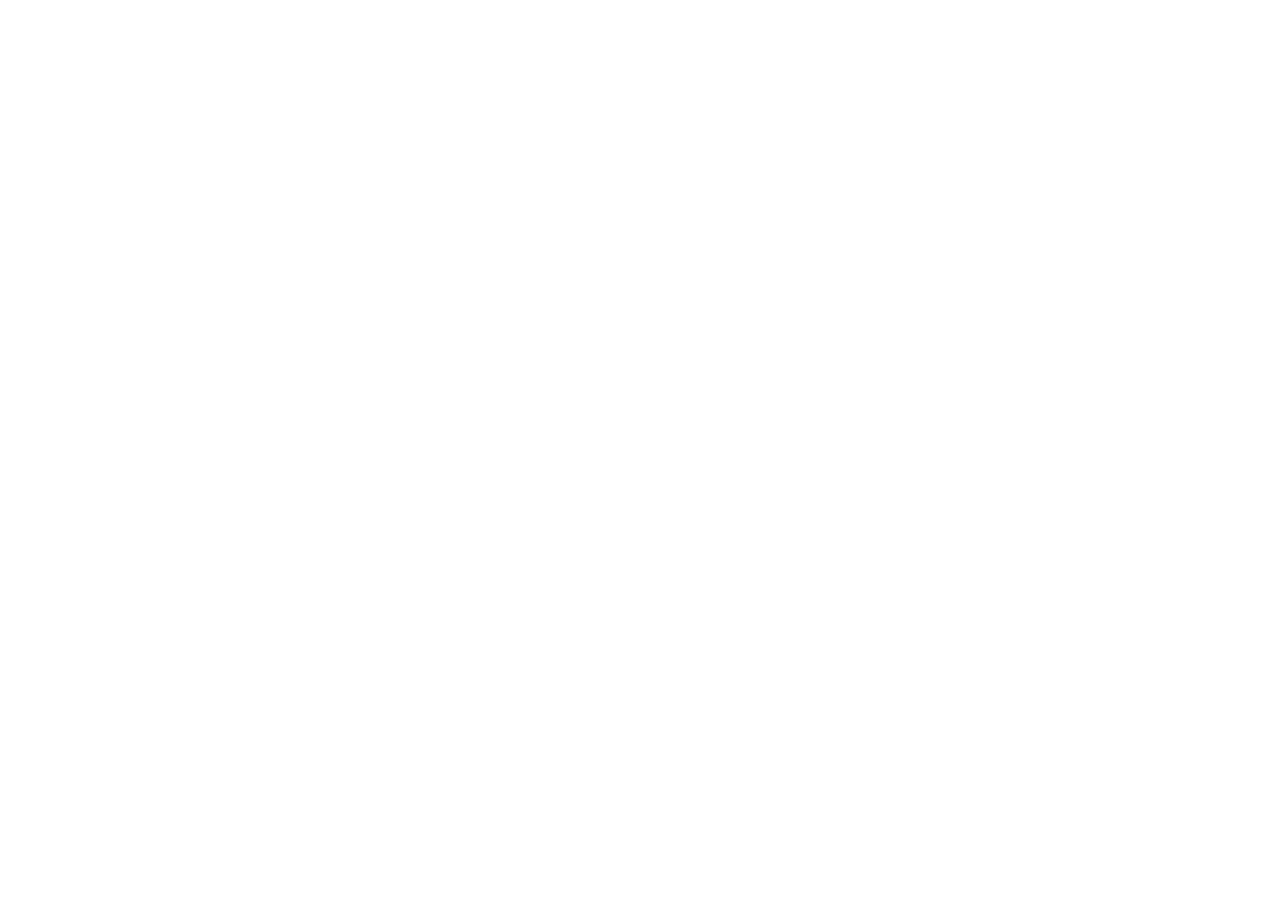
==== index.html @ 8d3de601 "created folder and file structure" ====
<!DOCTYPE html>
<html lang="en">
  <head>
    <meta charset="UTF-8" />
    <meta name="viewport" content="width=device-width, initial-scale=1.0" />
    <title>Costco Wholesale</title>
    <link rel="stylesheet" href="index.css" />
  </head>
  <body></body>
  <script src="index.js"></script>
</html>
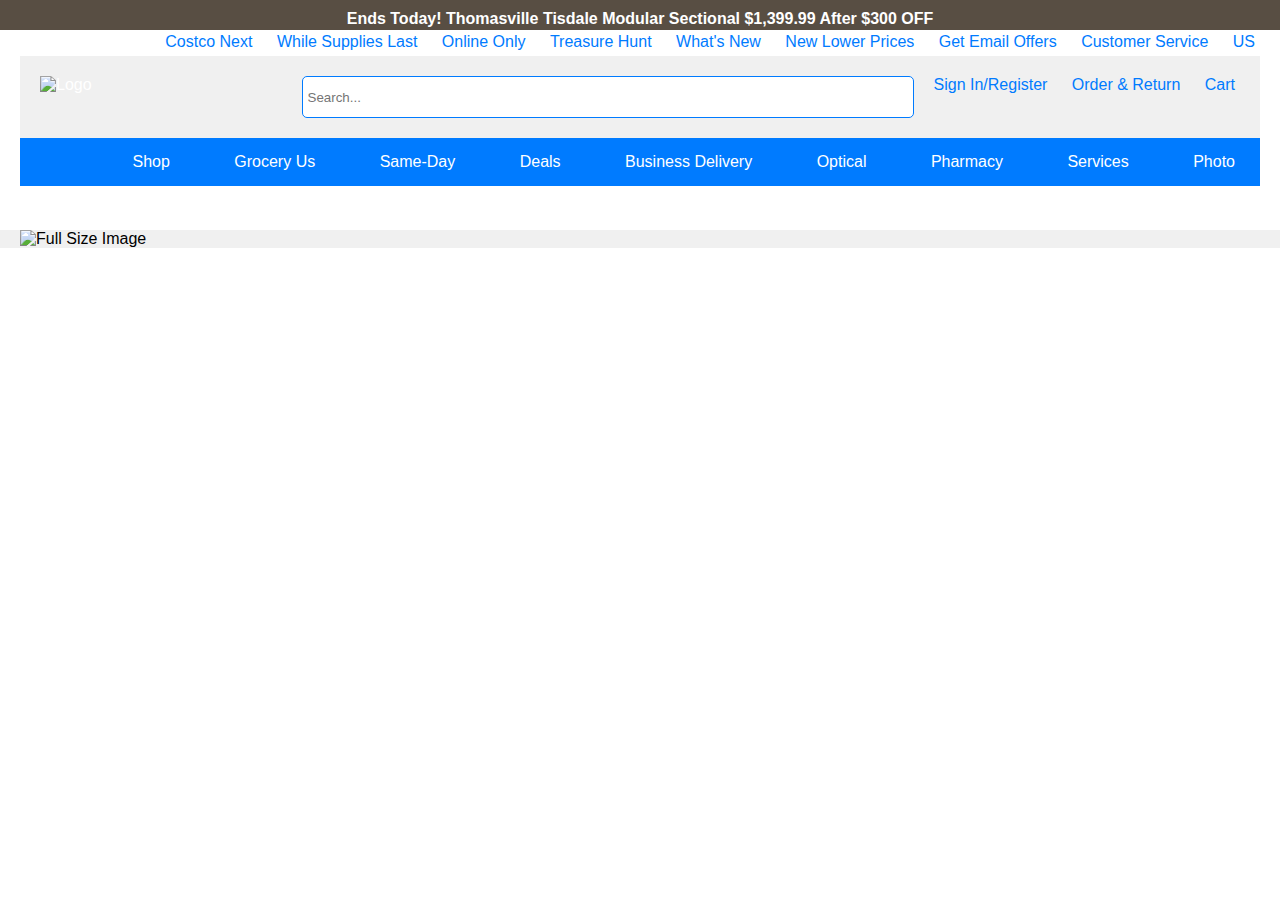
==== commit 389a2aa6: "added nav and menu bar" ====
--- a/index.html
+++ b/index.html
@@ -3,9 +3,93 @@
   <head>
     <meta charset="UTF-8" />
     <meta name="viewport" content="width=device-width, initial-scale=1.0" />
-    <title>Costco Wholesale</title>
+    <title>Welcome to Costco Wholesale</title>
+    <link
+      rel="icon"
+      href="https://www.shutterstock.com/image-vector/vinnytsia-ukraine-november-22-2023-600nw-2391660089.jpg"
+      type="image/icon type"
+    />
     <link rel="stylesheet" href="index.css" />
+    <script
+      src="https://kit.fontawesome.com/732f66a0d4.js"
+      crossorigin="anonymous"
+    ></script>
   </head>
-  <body></body>
-  <script src="index.js"></script>
+  <body>
+    <section class="header-section">
+      <header>
+        <h4>
+          Ends Today! Thomasville Tisdale Modular Sectional $1,399.99 After $300
+          OFF
+        </h4>
+        <nav>
+          <ul>
+            <li><a href="#">Costco Next</a></li>
+            <li><a href="#">While Supplies Last</a></li>
+            <li><a href="#">Online Only</a></li>
+            <li><a href="#">Treasure Hunt</a></li>
+            <li><a href="#">What's New</a></li>
+            <li><a href="#">New Lower Prices</a></li>
+            <li><a href="#">Get Email Offers</a></li>
+            <li><a href="#">Customer Service</a></li>
+            <li class="dropdown">
+              <a href="#" class="dropbtn">US</a>
+              <div class="dropdown-content">
+                <a href="#">United States</a>
+                <a href="#">Canada</a>
+                <a href="#">United Kingdom</a>
+                <a href="#">Mexico</a>
+                <a href="#">South Korea</a>
+                <a href="#">Taiwan</a>
+                <a href="#">Japan</a>
+              </div>
+            </li>
+          </ul>
+        </nav>
+        <nav class="secondary-navbar">
+          <div class="logo">
+            <!-- Your logo goes here -->
+            <img
+              src="https://encrypted-tbn0.gstatic.com/images?q=tbn:ANd9GcRPZ-UkAhbn42WjizrbnLuiAgFQFJIEvGExOg&s"
+              alt="Logo"
+            />
+          </div>
+          <div class="search-box">
+            <input type="text" placeholder="Search..." />
+            <i class="fa fa-search" style="color: black" aria-hidden="true"></i>
+          </div>
+          <div class="additional-content">
+            <a href="#">Sign In/Register</a>
+            <a href="#">Order & Return</a>
+            <a href="#">
+              <i class="fas fa-shopping-cart"></i>
+              Cart
+            </a>
+          </div>
+        </nav>
+        <nav class="menu-bar">
+          <ul>
+            <i class="fa-solid fa-bars"></i>
+            <li><a href="#">Shop</a></li>
+            <li><a href="#">Grocery Us</a></li>
+            <li><a href="#">Same-Day</a></li>
+            <li><a href="#">Deals</a></li>
+            <li><a href="#">Business Delivery</a></li>
+            <li><a href="#">Optical</a></li>
+            <li><a href="#">Pharmacy</a></li>
+            <li><a href="#">Services</a></li>
+            <li><a href="#">Photo</a></li>
+          </ul>
+        </nav>
+      </header>
+    </section>
+    <section class="banner1">
+      <div class="full-size-image">
+        <img
+          src="https://mobilecontent.costco.com/live/resource/img/24w10066/d_24w10066_homepage_merkle_banner.jpg"
+          alt="Full Size Image"
+        />
+      </div>
+    </section>
+  </body>
 </html>
--- a/index.css
+++ b/index.css
@@ -0,0 +1,160 @@
+body {
+    font-family: Arial, sans-serif;
+    margin: 0;
+    padding: 0;
+}
+
+header {
+    background-color: #584e43;
+    color: #fff;
+    padding: 10px 20px;
+    text-align: center;
+    height: 10px;
+}
+
+nav {
+    display: flex;
+    justify-content: flex-end;
+    padding: 5px;
+}
+
+nav ul {
+    list-style-type: none;
+    margin: 0;
+    padding: 0;
+}
+
+nav ul li {
+    display: inline;
+    margin-left: 20px;
+    position: relative;
+}
+
+nav ul li .dropdown-content {
+    display: none;
+    position: absolute;
+    background-color: #f9f9f9;
+    min-width: 160px;
+    z-index: 1;
+    left: -450%;
+}
+
+nav ul li .dropdown-content a {
+    color: #007bff;
+    padding: 12px 16px;
+    text-decoration: none;
+    display: block;
+}
+
+nav ul li:hover .dropdown-content {
+    display: block;
+}
+
+nav ul li a.dropbtn {
+    color: #007bff;
+    text-decoration: none;
+    cursor: pointer;
+}
+
+nav ul li a {
+    color: #007bff;
+    text-decoration: none;
+}
+
+header h4 {
+    margin: 0;
+    font-weight: 800;
+}
+
+.secondary-navbar {
+    background-color: #f0f0f0;
+    padding: 20px;
+    margin: 0px;
+}
+
+.secondary-navbar .logo img {
+    height: 50px;
+    width: 170px;
+}
+
+.secondary-navbar .search-box {
+    margin-left: auto;
+}
+
+.secondary-navbar .search-box input[type="text"] {
+    padding: 5px;
+    border: 1px solid #007bff;
+    border-radius: 5px;
+    margin-right: 5px;
+    width: 600px;
+    height: 30px;
+}
+
+.secondary-navbar .additional-content a {
+    color: #007bff;
+    text-decoration: none;
+    margin-left: 10px;
+    padding: 5px;
+}
+
+/* menu-bar */
+.menu-bar {
+    background-color: #007bff;
+    /* Background color of the menu bar */
+}
+
+.menu-bar ul {
+    list-style-type: none;
+    padding: 0;
+    margin: 0;
+}
+
+.menu-bar li {
+    display: inline;
+}
+
+.menu-bar li a {
+    display: inline-block;
+    color: white;
+    text-decoration: none;
+    padding: 10px 20px;
+}
+
+/* banner */
+.banner1 {
+    background-color: #f0f0f0;
+    margin-top: 200px;
+    padding-left: 20px;
+    padding-right: 20px;
+    /* Background color of the section */
+}
+
+.full-size-image img {
+    width: 100%;
+    display: block;
+    /* Ensure the image fills the container */
+}
+
+/* Additional CSS for the header-section and full-size-image-section */
+.header-section {
+    margin-bottom: 20px;
+}
+
+/* Header styles */
+.header-section header {
+    position: relative;
+    z-index: 2;
+}
+
+/* banner section styles */
+.banner1 {
+    position: relative;
+    z-index: 1;
+}
+
+/* Responsive styles */
+@media only screen and (max-width: 768px) {
+    .secondary-navbar .search-box input[type="text"] {
+        width: 300px;
+    }
+}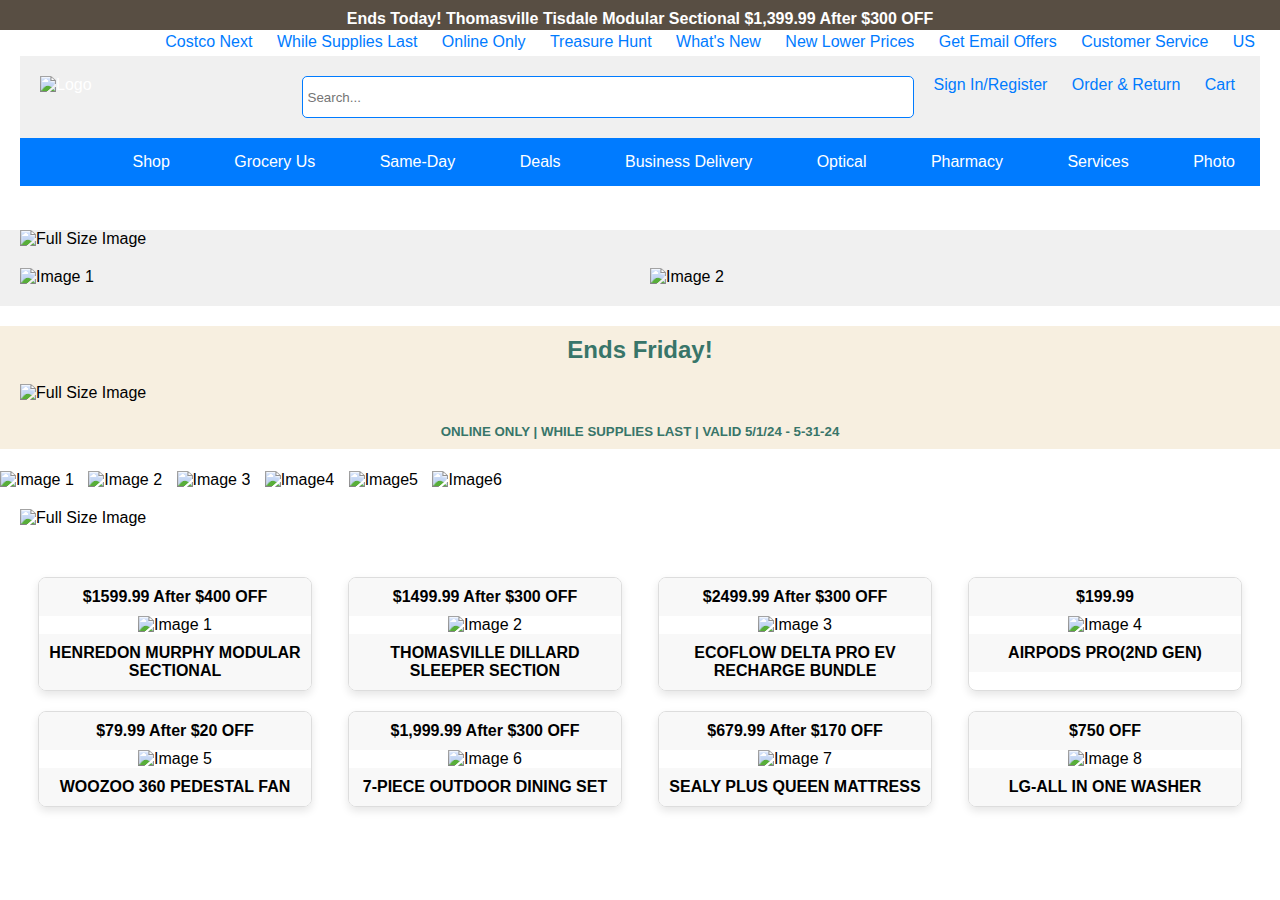
==== commit e6b75634: "added image-card" ====
--- a/index.html
+++ b/index.html
@@ -91,5 +91,158 @@
         />
       </div>
     </section>
+    <section class="banner2">
+      <div class="image-container">
+        <img
+          src="https://mobilecontent.costco.com/staging/resource/img/appliance/m_24w09158_memorial_day_appliance_v3.jpg"
+          alt="Image 1"
+        />
+        <img
+          src="https://mobilecontent.costco.com/staging/resource/img/mattress/m_24w09159_memorial_day_mattress.jpg"
+          alt="Image 2"
+        />
+      </div>
+    </section>
+    <section class="banner3">
+      <div class="full-size-image">
+        <h2>Ends Friday!</h2>
+        <img
+          src="https://mobilecontent.costco.com/live/resource/img/24w09162/d_24w09162_hero_may_connection_refresh_mattress.png"
+          alt="Full Size Image"
+        />
+        <h5>ONLINE ONLY | WHILE SUPPLIES LAST | VALID 5/1/24 - 5-31-24</h5>
+      </div>
+    </section>
+    <section class="scrollable-image">
+      <div class="scroll-container">
+        <img
+          src="https://mobilecontent.costco.com/staging/resource/img/24w08171/d_24w08171_may_mvm_cover_hero_v3.jpg"
+          alt="Image 1"
+        />
+        <img
+          src="https://mobilecontent.costco.com/staging/resource/img/24w08098/d_24w08098_hero_may_mvm_tires.jpg"
+          alt="Image 2"
+        />
+        <img
+          src="https://mobilecontent.costco.com/staging/resource/img/hero/d_24w08097_memorial_day_v2.jpg"
+          alt="Image 3"
+        />
+        <img
+          src="https://mobilecontent.costco.com/staging/resource/img/24w08171/d_24w08171_may_mvm_cover_hero_v3.jpg"
+          alt="Image4"
+        />
+        <img
+          src="https://mobilecontent.costco.com/live/resource/img/24w10082/d_24w10082_hero_apprel_bms.jpg"
+          alt="Image5"
+        />
+        <img
+          src="https://mobilecontent.costco.com/live/resource/img/24w09163/d_24w09163_hero_may_connection_cover_refresh_sectional.jpg"
+          alt="Image6"
+        />
+        <!-- Add more images as needed -->
+      </div>
+    </section>
+    <section class="banner5">
+      <div class="full-size-image">
+        <img
+          src="https://mobilecontent.costco.com/staging/resource/img/24w09165/d_24w09165_cat_hero_apple.jpg"
+          alt="Full Size Image"
+        />
+      </div>
+    </section>
+    <section class="card-section">
+      <div class="card">
+        <div class="card-description">
+          <strong>$1599.99 After $400 OFF</strong>
+        </div>
+        <img
+          src="https://images.costco-static.com/ImageDelivery/imageService?profileId=12026540&imageId=4000216810-847__1&recipeName=350"
+          alt="Image 1"
+        />
+        <div class="card-description">
+          <strong>HENREDON MURPHY MODULAR SECTIONAL</strong>
+        </div>
+      </div>
+      <div class="card">
+        <div class="card-description">
+          <strong>$1499.99 After $300 OFF</strong>
+        </div>
+        <img
+          src="https://images.costco-static.com/ImageDelivery/imageService?profileId=12026540&imageId=1653364-847__1&recipeName=350"
+          alt="Image 2"
+        />
+        <div class="card-description">
+          <strong>THOMASVILLE DILLARD SLEEPER SECTION</strong>
+        </div>
+      </div>
+      <div class="card">
+        <div class="card-description">
+          <strong>$2499.99 After $300 OFF</strong>
+        </div>
+        <img
+          src="https://images.costco-static.com/ImageDelivery/imageService?profileId=12026540&imageId=100972938-847__1&recipeName=350"
+          alt="Image 3"
+        />
+        <div class="card-description">
+          <strong>ECOFLOW DELTA PRO EV RECHARGE BUNDLE</strong>
+        </div>
+      </div>
+      <div class="card">
+        <div class="card-description"><strong>$199.99</strong></div>
+        <img
+          src="https://images.costco-static.com/ImageDelivery/imageService?profileId=12026540&imageId=1722063-847__1&recipeName=350"
+          alt="Image 4"
+        />
+        <div class="card-description">
+          <strong>AIRPODS PRO(2ND GEN)</strong>
+        </div>
+      </div>
+      <div class="card">
+        <div class="card-description">
+          <strong>$79.99 After $20 OFF</strong>
+        </div>
+        <img
+          src="https://images.costco-static.com/ImageDelivery/imageService?profileId=12026540&imageId=1747373-847__1&recipeName=350"
+          alt="Image 5"
+        />
+        <div class="card-description">
+          <strong>WOOZOO 360 PEDESTAL FAN</strong>
+        </div>
+      </div>
+      <div class="card">
+        <div class="card-description">
+          <strong>$1,999.99 After $300 OFF</strong>
+        </div>
+        <img
+          src="https://images.costco-static.com/ImageDelivery/imageService?profileId=12026540&imageId=1713517-847__1&recipeName=350"
+          alt="Image 6"
+        />
+        <div class="card-description">
+          <strong>7-PIECE OUTDOOR DINING SET</strong>
+        </div>
+      </div>
+      <div class="card">
+        <div class="card-description">
+          <strong>$679.99 After $170 OFF</strong>
+        </div>
+        <img
+          src="https://images.costco-static.com/ImageDelivery/imageService?profileId=12026540&itemId=4000182774-847&recipeName=350"
+          alt="Image 7"
+        />
+        <div class="card-description">
+          <strong>SEALY PLUS QUEEN MATTRESS</strong>
+        </div>
+      </div>
+      <div class="card">
+        <div class="card-description"><strong>$750 OFF</strong></div>
+        <img
+          src="https://images.costco-static.com/ImageDelivery/imageService?profileId=12026540&imageId=4000237040-847_blacksteel_2&recipeName=350"
+          alt="Image 8"
+        />
+        <div class="card-description">
+          <strong>LG-ALL IN ONE WASHER</strong>
+        </div>
+      </div>
+    </section>
   </body>
 </html>
--- a/index.css
+++ b/index.css
@@ -135,6 +135,19 @@
     /* Ensure the image fills the container */
 }
 
+.full-size-image h2 {
+    text-align: center;
+    color: #387569;
+    background-color: #F7EFE0;
+    padding-top: 10px;
+}
+
+.full-size-image h5 {
+    text-align: center;
+    color: #387569;
+    padding-bottom: 10px;
+}
+
 /* Additional CSS for the header-section and full-size-image-section */
 .header-section {
     margin-bottom: 20px;
@@ -150,6 +163,98 @@
 .banner1 {
     position: relative;
     z-index: 1;
+}
+
+/* banner2 */
+.banner2 {
+    background-color: #f0f0f0;
+    /* Background color of the section */
+    padding: 20px;
+    /* Add padding as needed */
+}
+
+.image-container {
+    display: flex;
+    gap: 20px;
+    /* Adjust the gap between images */
+}
+
+.image-container img {
+    width: calc(50% - 10px);
+    /* Calculate width for two images with gap */
+    max-width: 100%;
+    /* Ensure images don't exceed their container */
+}
+
+/* banner3 */
+.banner3 {
+    background-color: #F7EFE0;
+    padding-left: 20px;
+    padding-right: 20px;
+    /* Background color of the section */
+}
+
+.banner5 {
+    background-color: #fff;
+    padding-left: 20px;
+    padding-right: 20px;
+    padding-top: 20px;
+    padding-bottom: 20px;
+    /* Background color of the section */
+}
+
+/* scrollable-images */
+.scroll-container {
+    width: 100%;
+    overflow: hidden;
+    white-space: nowrap;
+}
+
+.scroll-container img {
+    display: inline-block;
+    max-width: 100%;
+    height: auto;
+    margin-right: 10px;
+    /* Adjust the spacing between images */
+    animation: scrolling 10s linear infinite;
+}
+
+@keyframes scrolling {
+    0% {
+        transform: translateX(0);
+    }
+
+    100% {
+        transform: translateX(-100%);
+    }
+}
+
+/* image-card */
+.card-section {
+    display: flex;
+    flex-wrap: wrap;
+    justify-content: space-around;
+    padding: 20px;
+}
+
+.card {
+    width: 22%;
+    margin: 10px;
+    border: 1px solid #ddd;
+    border-radius: 8px;
+    box-shadow: 0 4px 8px rgba(0, 0, 0, 0.1);
+    overflow: hidden;
+    text-align: center;
+}
+
+.card img {
+    width: 100%;
+    height: auto;
+}
+
+.card-description {
+    padding: 10px;
+    background-color: #f8f8f8;
 }
 
 /* Responsive styles */
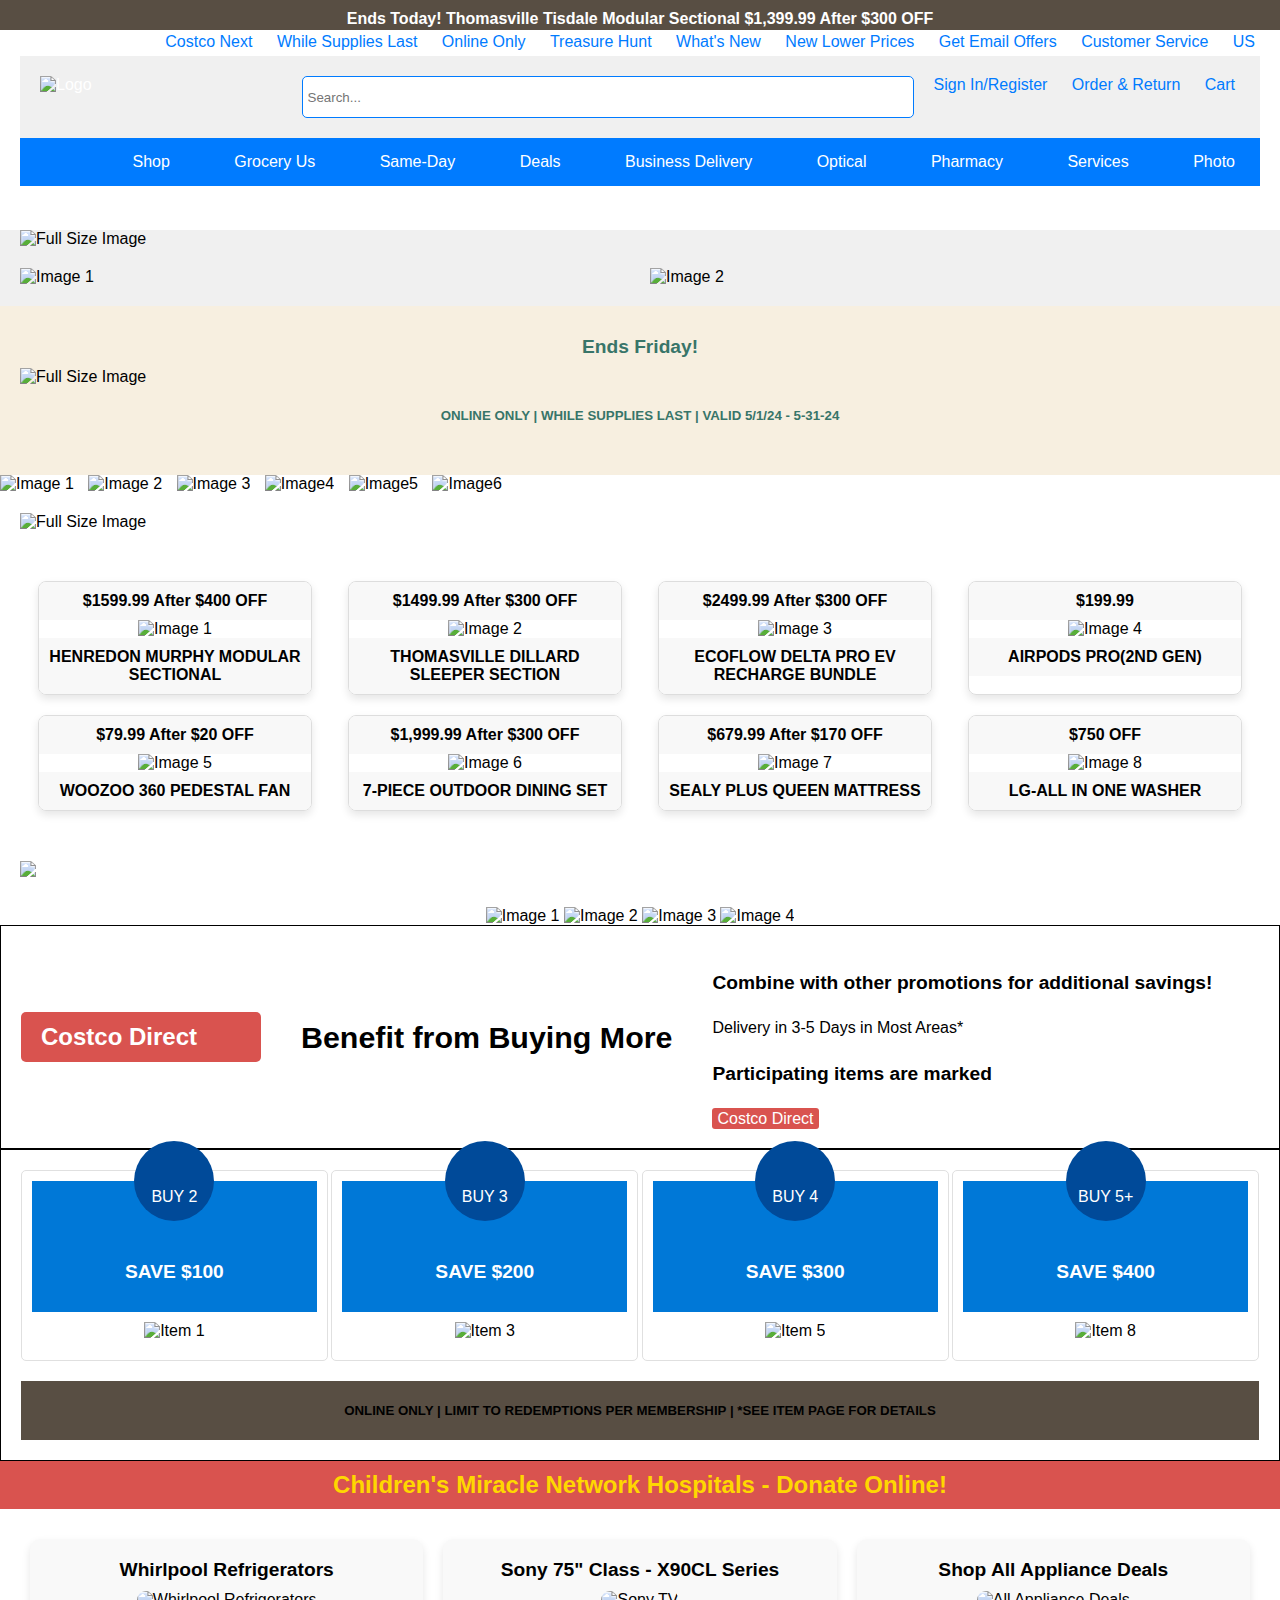
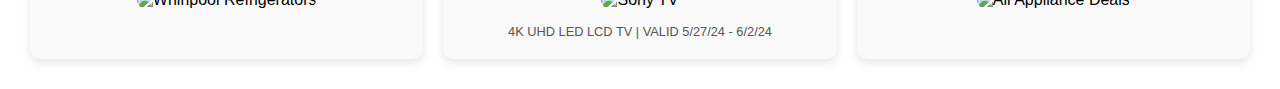
==== commit 2f769721: "added more content" ====
--- a/index.html
+++ b/index.html
@@ -244,5 +244,164 @@
         </div>
       </div>
     </section>
+    <section class="banner5">
+      <div class="full-size-image">
+        <img
+          src="https://mobilecontent.costco.com/live/resource/img/24w06200/d_24w06200_banner_gold_coin.jpg"
+        />
+      </div>
+    </section>
+    <section class="image-section">
+      <div class="image-containers">
+        <img
+          src="https://mobilecontent.costco.com/live/resource/img/23w11064/23w10160-4across-wsl.jpg"
+          alt="Image 1"
+        />
+      </div>
+      <div class="image-containers">
+        <img
+          src="https://mobilecontent.costco.com/live/resource/img/23w11064/23w10160-4across-treasure-hunt.jpg"
+          alt="Image 2"
+        />
+      </div>
+      <div class="image-containers">
+        <img
+          src="https://mobilecontent.costco.com/live/resource/img/23w11064/23w10160-4across-whats-new.jpg"
+          alt="Image 3"
+        />
+      </div>
+      <div class="image-containers">
+        <img
+          src="https://mobilecontent.costco.com/live/resource/img/23w11064/23w10160-4across-lower-prices.jpg"
+          alt="Image 4"
+        />
+      </div>
+    </section>
+    <section class="promo-section">
+      <div class="promo-container">
+        <div class="costco-direct">
+          <span>Costco Direct</span>
+        </div>
+        <div class="promo-text">
+          <span>Benefit from Buying More</span>
+        </div>
+        <div class="promo-para">
+          <h4>Combine with other promotions for additional savings!</h4>
+          <p>Delivery in 3-5 Days in Most Areas*</p>
+
+          <h4>Participating items are marked</h4>
+          <span class="costco-direct-tag">Costco Direct</span>
+        </div>
+      </div>
+    </section>
+    <section class="promo-section">
+      <div class="promo-column">
+        <div class="promo-header">
+          <div class="promo-circle">
+            <p>BUY 2</p>
+          </div>
+          <div class="promo-save">
+            <p>SAVE $100</p>
+          </div>
+        </div>
+        <div class="promo-images">
+          <img
+            src="https://mobilecontent.costco.com/staging/resource/img/24w07060/24w07060_img_why_buy_2_items__home.png"
+            alt="Item 1"
+          />
+        </div>
+      </div>
+      <div class="promo-column">
+        <div class="promo-header">
+          <div class="promo-circle">
+            <p>BUY 3</p>
+          </div>
+          <div class="promo-save">
+            <p>SAVE $200</p>
+          </div>
+        </div>
+        <div class="promo-images">
+          <img
+            src="https://mobilecontent.costco.com/staging/resource/img/24w07060/24w07060_img_why_buy_3_items__home.png"
+            alt="Item 3"
+          />
+        </div>
+      </div>
+      <div class="promo-column">
+        <div class="promo-header">
+          <div class="promo-circle">
+            <p>BUY 4</p>
+          </div>
+          <div class="promo-save">
+            <p>SAVE $300</p>
+          </div>
+        </div>
+        <div class="promo-images">
+          <img
+            src="https://mobilecontent.costco.com/staging/resource/img/24w07060/24w07060_img_why_buy_4_items__home.png"
+            alt="Item 5"
+          />
+        </div>
+      </div>
+      <div class="promo-column">
+        <div class="promo-header">
+          <div class="promo-circle">
+            <p>BUY 5+</p>
+          </div>
+          <div class="promo-save">
+            <p>SAVE $400</p>
+          </div>
+        </div>
+        <div class="promo-images">
+          <img
+            src="https://mobilecontent.costco.com/staging/resource/img/24w07060/24w07060_img_why_buy_5_items__home.png"
+            alt="Item 8"
+          />
+        </div>
+      </div>
+      <div class="bot">
+        <h5>
+          ONLINE ONLY | LIMIT TO REDEMPTIONS PER MEMBERSHIP | *SEE ITEM PAGE FOR
+          DETAILS
+        </h5>
+      </div>
+    </section>
+    <!--new-->
+    <section class="banner">
+      <h1>Children's Miracle Network Hospitals - Donate Online!</h1>
+    </section>
+    <section class="promo-sections">
+      <div class="promo-columns">
+        <h2>Whirlpool Refrigerators</h2>
+        <div class="images">
+          <img
+            src="https://mobilecontent.costco.com/live/resource/img/24w10056/24w10056_third_hero_whirlpool.jpg"
+            alt="Whirlpool Refrigerators"
+          />
+        </div>
+      </div>
+      <div class="promo-columns">
+        <h2>Sony 75" Class - X90CL Series</h2>
+        <div class="images">
+          <img
+            src="https://mobilecontent.costco.com/live/resource/img/24w10081/24w10081_third_hero_sony_v.jpg"
+            alt="Sony TV"
+          />
+        </div>
+        <div class="price"></div>
+        <div class="validity">
+          <span>4K UHD LED LCD TV | VALID 5/27/24 - 6/2/24</span>
+        </div>
+      </div>
+      <div class="promo-columns">
+        <h2>Shop All Appliance Deals</h2>
+        <div class="images">
+          <img
+            src="https://mobilecontent.costco.com/live/resource/img/24W01151/m-24W01151-hero-why-buy-appliances-v2.jpg"
+            alt="All Appliance Deals"
+          />
+        </div>
+      </div>
+    </section>
   </body>
 </html>
--- a/index.css
+++ b/index.css
@@ -189,18 +189,17 @@
 /* banner3 */
 .banner3 {
     background-color: #F7EFE0;
-    padding-left: 20px;
-    padding-right: 20px;
     /* Background color of the section */
+    padding: 20px;
+
 }
 
 .banner5 {
     background-color: #fff;
-    padding-left: 20px;
-    padding-right: 20px;
-    padding-top: 20px;
-    padding-bottom: 20px;
     /* Background color of the section */
+    width: 100%;
+    padding: 20px;
+
 }
 
 /* scrollable-images */
@@ -257,9 +256,218 @@
     background-color: #f8f8f8;
 }
 
+/* image-section */
+.image-section {
+    background-color: white;
+    padding-top: 10px;
+    text-align: center;
+}
+
+.image-containers {
+    display: inline-block;
+    /* margin: 10px; */
+}
+
+.image-containers img {
+    display: block;
+    max-width: 100%;
+    height: auto;
+}
+
 /* Responsive styles */
 @media only screen and (max-width: 768px) {
     .secondary-navbar .search-box input[type="text"] {
         width: 300px;
     }
+}
+
+.promo-section {
+    background-color: white;
+    padding: 20px;
+    text-align: left;
+    display: flex;
+    align-items: center;
+    justify-content: space-between;
+    border: 0.1px solid
+}
+
+.promo-container {
+    display: flex;
+    align-items: center;
+    width: 100%;
+}
+
+.costco-direct {
+    display: flex;
+    align-items: center;
+    margin-right: 40px;
+    background-color: #d9534f;
+    color: white;
+    padding: 10px 20px;
+    border-radius: 5px;
+    position: relative;
+    height: 30px;
+    width: 200px;
+}
+
+.costco-direct span {
+    font-size: 1.5em;
+    font-weight: 750;
+}
+
+.promo-text {
+    max-width: 60%;
+    margin-right: 40px;
+
+}
+
+.promo-text span {
+    font-size: 1.9em;
+    font-weight: bolder
+}
+
+.promo-text p {
+    margin: 5px 0;
+    padding: 20px;
+}
+
+.promo-para h4 {
+    font-size: larger;
+}
+
+.costco-direct-tag {
+    background-color: #d9534f;
+    color: white;
+    padding: 2px 5px;
+    border-radius: 3px;
+}
+
+/* Promo  */
+.promo-section {
+    display: flex;
+    justify-content: space-between;
+    background-color: white;
+    padding: 20px;
+    flex-wrap: wrap;
+}
+
+.promo-column {
+    width: 23%;
+    background-color: #ffffff;
+    border: 1px solid #e0e0e0;
+    border-radius: 5px;
+    margin-bottom: 20px;
+    text-align: center;
+    padding: 10px;
+}
+
+.promo-header {
+    background-color: #0078D7;
+    color: white;
+    padding: 10px 0;
+    position: relative;
+}
+
+.promo-circle {
+    background-color: #004A99;
+    border-radius: 50%;
+    width: 80px;
+    height: 80px;
+    line-height: 80px;
+    position: absolute;
+    top: -40px;
+    left: calc(50% - 40px);
+    text-align: center;
+    font-size: 1em;
+}
+
+.promo-save {
+    padding-top: 50px;
+    font-size: 1.2em;
+    font-weight: bold;
+}
+
+.promo-images img {
+    max-width: 100%;
+    margin: 10px 0;
+}
+
+.bot {
+    background-color: #584e43;
+    text-align: center;
+    width: 100%;
+}
+
+/* new  */
+.banner {
+    background-color: #d9534f;
+    color: #ffd700;
+    text-align: center;
+    padding: 10px;
+}
+
+.promo-sections {
+    display: flex;
+    justify-content: space-between;
+    padding: 20px;
+    background-color: #fff;
+}
+
+.promo-columns {
+    width: 30%;
+    background-color: #f9f9f9;
+    border-radius: 10px;
+    text-align: center;
+    padding: 20px;
+    box-shadow: 0 4px 8px rgba(0, 0, 0, 0.1);
+    margin: 10px;
+}
+
+.promo-columns .images {
+    display: flex;
+    justify-content: center;
+    align-items: center;
+}
+
+.promo-columns .images img {
+    max-width: 100%;
+    border-radius: 10px;
+    margin-bottom: 10px;
+}
+
+.price {
+    font-size: 1.5em;
+    font-weight: bold;
+    color: #000;
+}
+
+.price span:last-child {
+    display: block;
+    font-size: 0.8em;
+    color: #555;
+}
+
+.validity {
+    font-size: 0.8em;
+    color: #555;
+    margin-top: 5px;
+}
+
+.brands img {
+    max-width: 100%;
+    margin-top: 10px;
+}
+
+h1,
+h2 {
+    margin: 0;
+}
+
+h1 {
+    font-size: 1.5em;
+}
+
+h2 {
+    font-size: 1.2em;
+    margin-bottom: 10px;
 }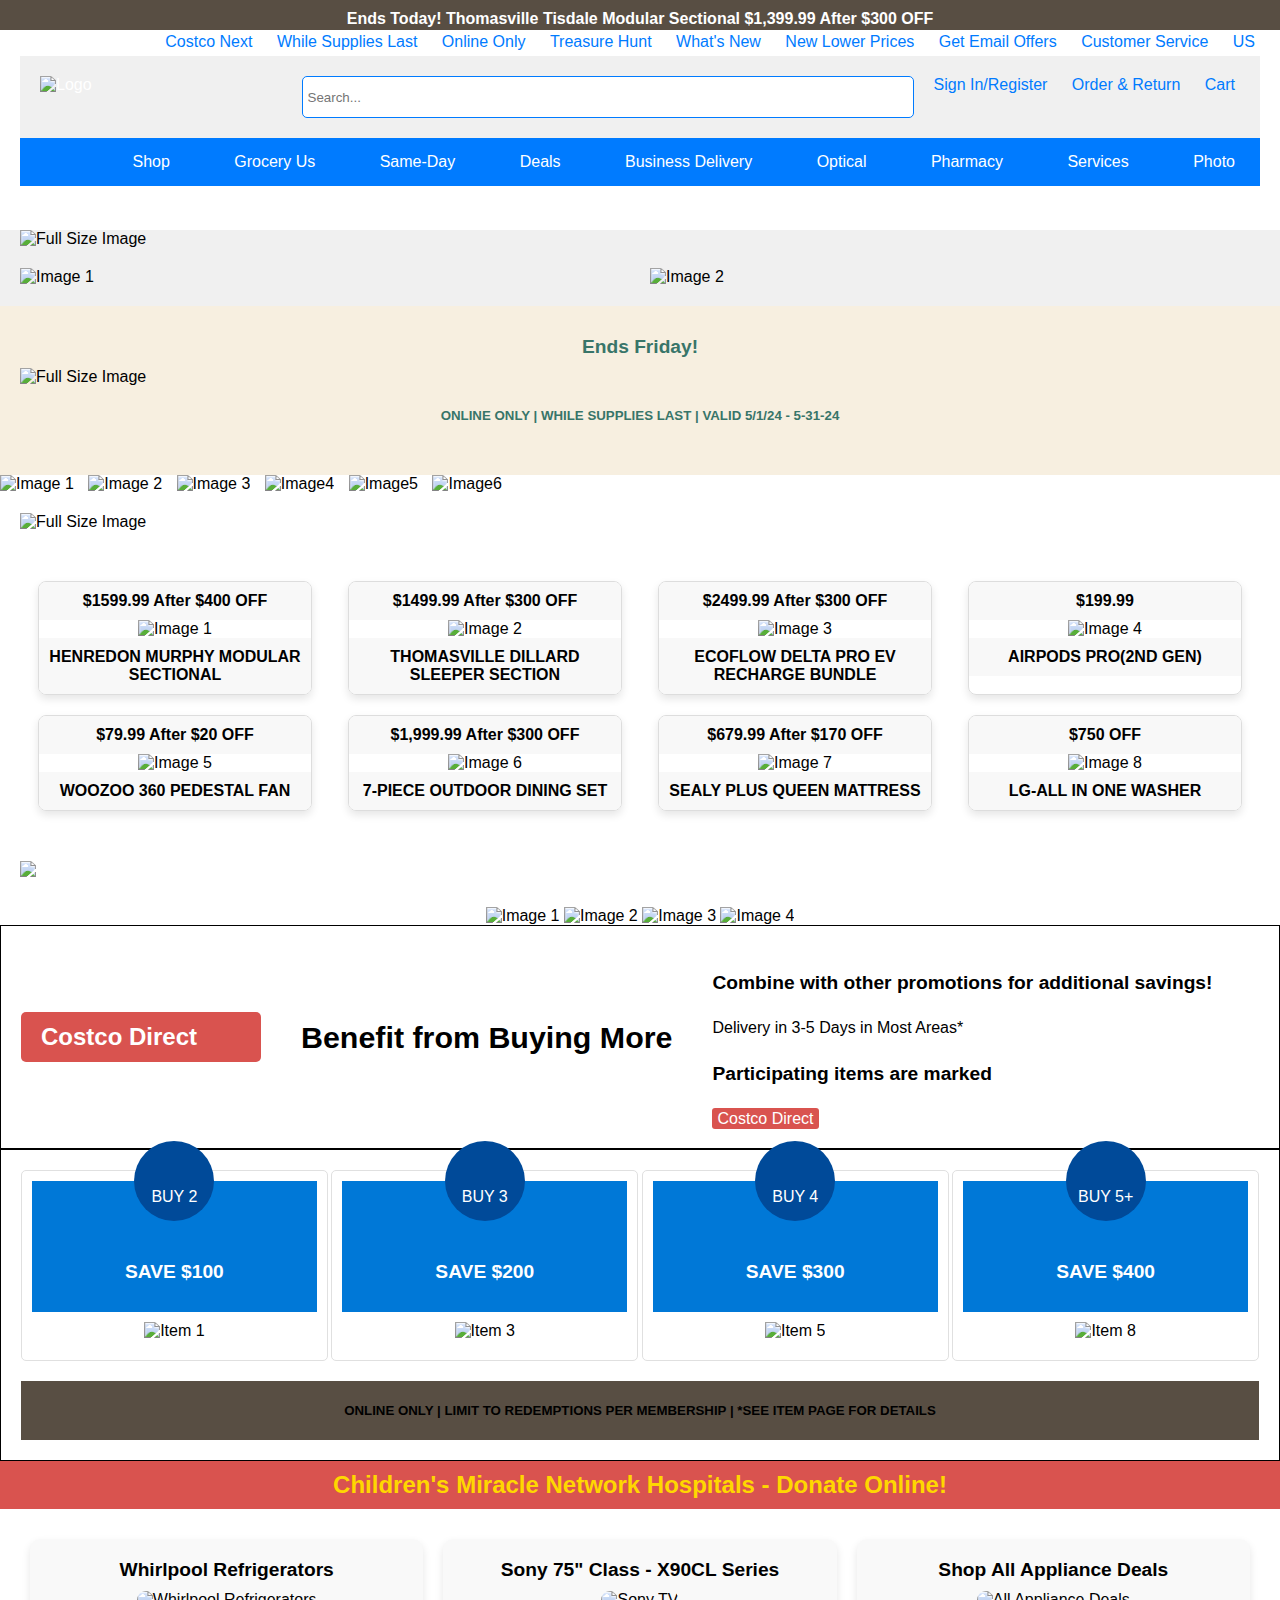
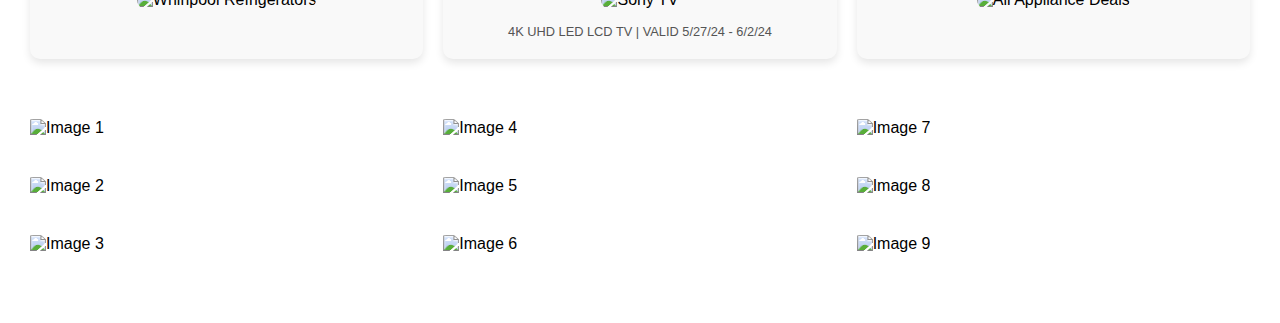
==== commit 248c9ddc: "added readme.ms" ====
--- a/index.html
+++ b/index.html
@@ -59,7 +59,7 @@
             <i class="fa fa-search" style="color: black" aria-hidden="true"></i>
           </div>
           <div class="additional-content">
-            <a href="#">Sign In/Register</a>
+            <a href="/signin.html">Sign In/Register</a>
             <a href="#">Order & Return</a>
             <a href="#">
               <i class="fas fa-shopping-cart"></i>
@@ -403,5 +403,67 @@
         </div>
       </div>
     </section>
+    <section class="content">
+      <div class="column">
+        <div>
+          <img
+            src="https://mobilecontent.costco.com/live/resource/img/20240527_Trio_Imgs/G_20240527_ThemeParks_Trio.gif"
+            alt="Image 1"
+          />
+        </div>
+        <div>
+          <img
+            src="https://mobilecontent.costco.com/staging/resource/img/24w06223/24w06223_third_ban_april_mvm_tires.jpg"
+            alt="Image 2"
+          />
+        </div>
+        <div>
+          <img
+            src="https://mobilecontent.costco.com/live/resource/img/24w10051/24w10051_homepage_third_banner_first_quality.jpg"
+            alt="Image 3"
+          />
+        </div>
+      </div>
+      <div class="column">
+        <div>
+          <img
+            src="https://mobilecontent.costco.com/live/resource/img/24w09119/24w09119_third_banner_may_connection_week2.jpg"
+            alt="Image 4"
+          />
+        </div>
+        <div>
+          <img
+            src="https://mobilecontent.costco.com/live/resource/img/24w10049/24w10049_homepage_third_banner_pantene.jpg"
+            alt="Image 5"
+          />
+        </div>
+        <div>
+          <img
+            src="https://mobilecontent.costco.com/live/resource/img/24w10052/24w10052_third_banner_hp.jpg"
+            alt="Image 6"
+          />
+        </div>
+      </div>
+      <div class="column">
+        <div>
+          <img
+            src="https://mobilecontent.costco.com/staging/resource/img/24w06223/24w06223_third_ban_april_mvm_tires.jpg"
+            alt="Image 7"
+          />
+        </div>
+        <div>
+          <img
+            src="https://mobilecontent.costco.com/live/resource/img/24w09189/m_24w09189_homepage_banner_ninja_cream_.jpg"
+            alt="Image 8"
+          />
+        </div>
+        <div>
+          <img
+            src="https://mobilecontent.costco.com/live/resource/img/24w09193/24w09193_third_banner_murphys_bug_spray.jpg"
+            alt="Image 9"
+          />
+        </div>
+      </div>
+    </section>
   </body>
 </html>
--- a/index.css
+++ b/index.css
@@ -470,4 +470,26 @@
 h2 {
     font-size: 1.2em;
     margin-bottom: 10px;
+}
+
+.content {
+    display: flex;
+    justify-content: space-around;
+    margin: 20px;
+}
+
+.column {
+    flex: 1;
+    padding: 10px;
+}
+
+.column img {
+    width: 100%;
+    height: auto;
+    margin-bottom: 20px;
+    border-radius: 5%;
+}
+
+.column div {
+    margin-bottom: 20px;
 }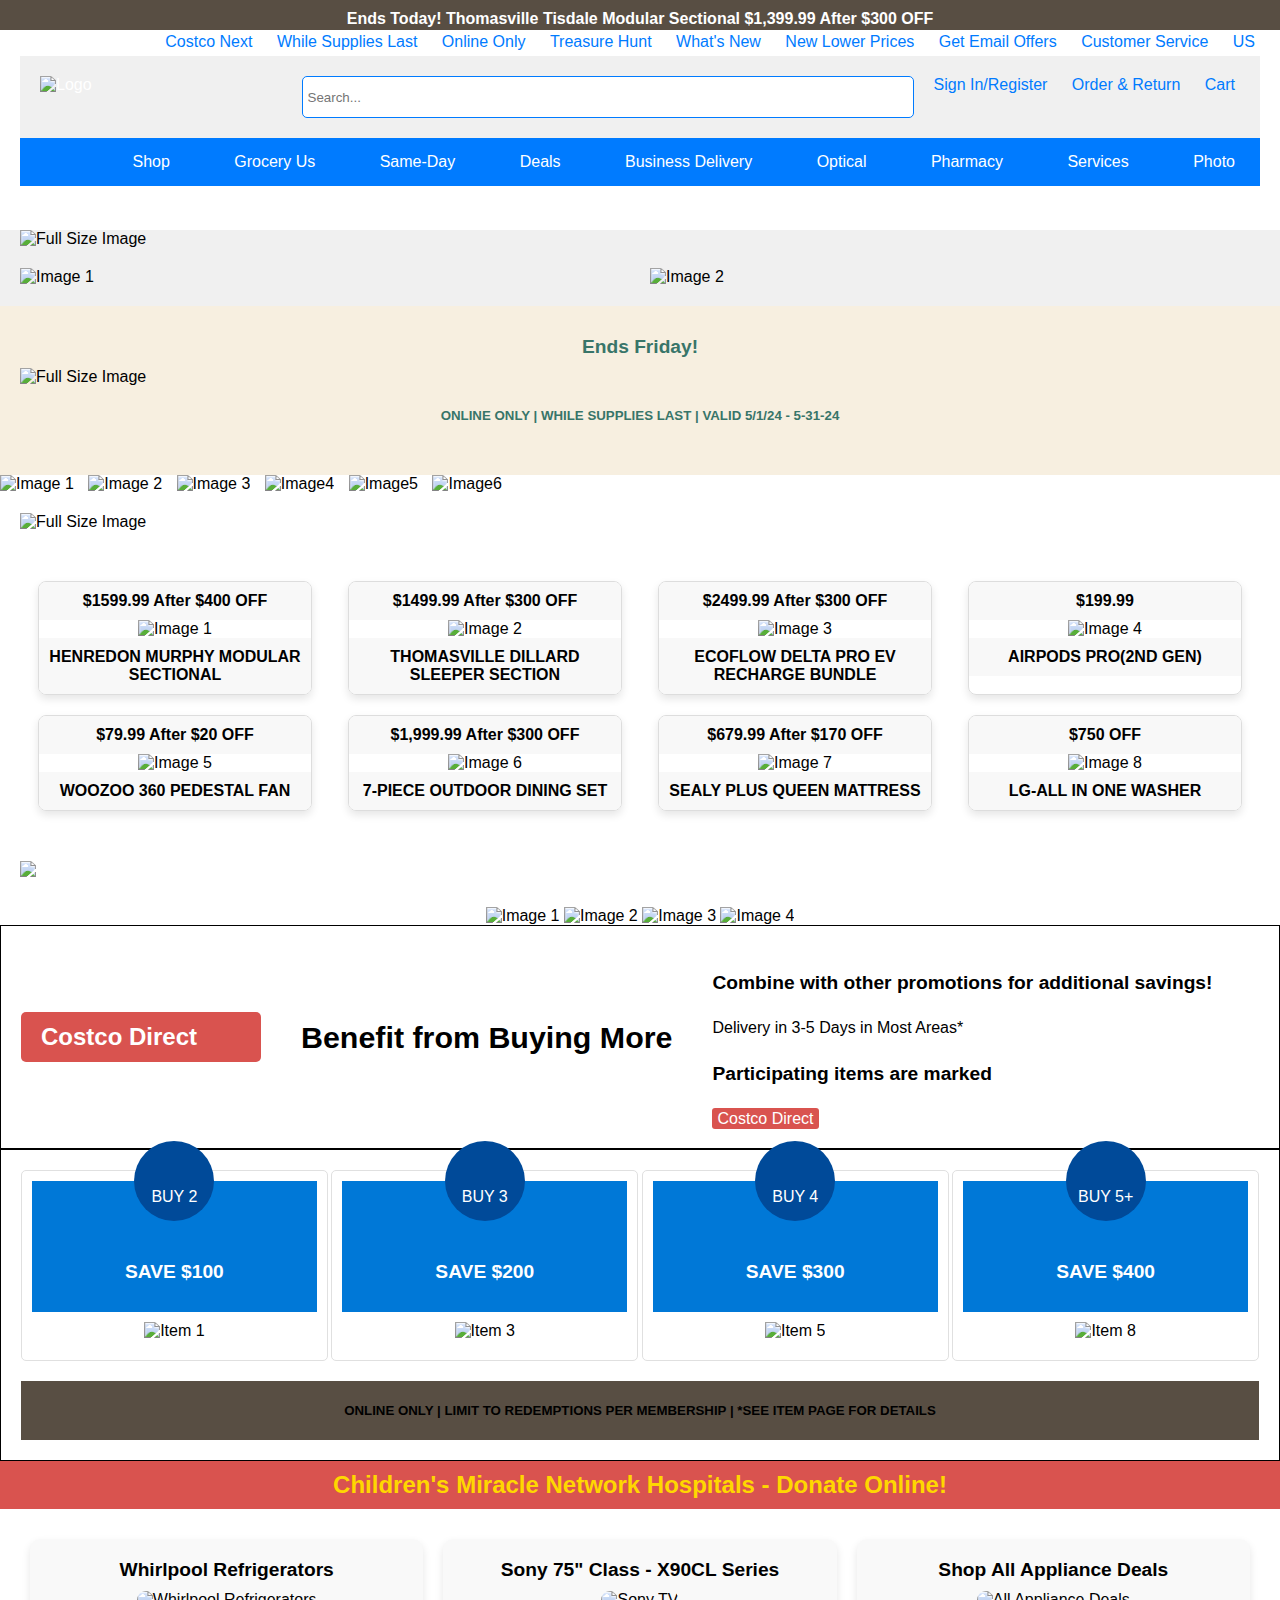
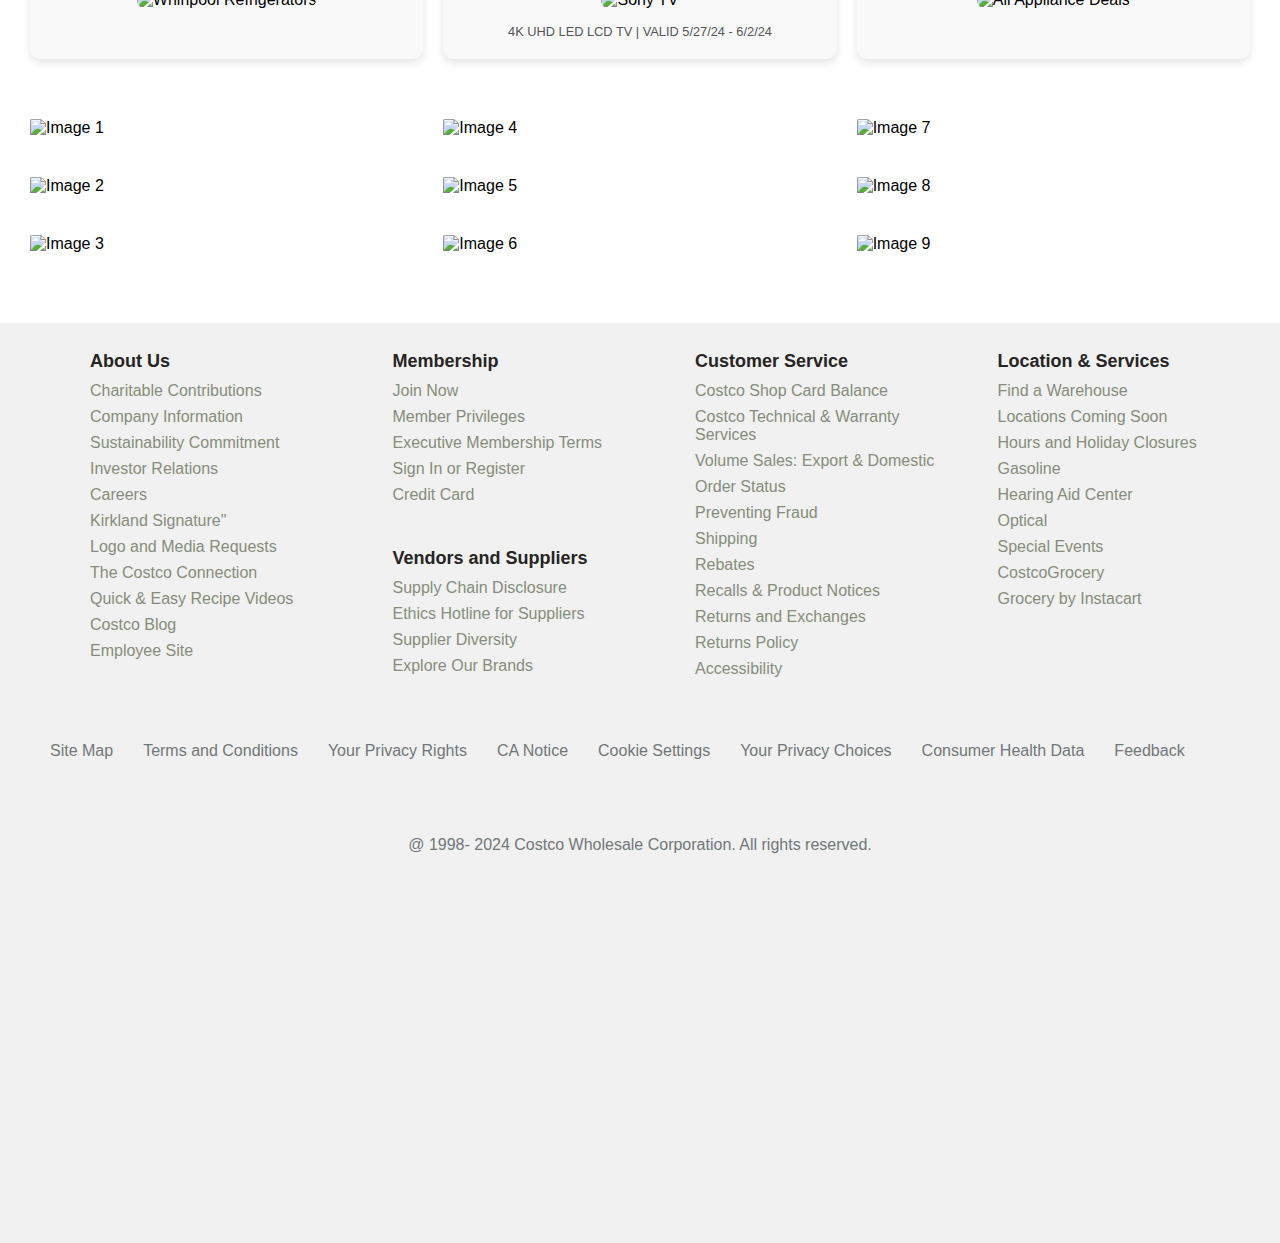
==== commit afaef592: "added footer" ====
--- a/index.html
+++ b/index.html
@@ -366,7 +366,6 @@
         </h5>
       </div>
     </section>
-    <!--new-->
     <section class="banner">
       <h1>Children's Miracle Network Hospitals - Donate Online!</h1>
     </section>
@@ -465,5 +464,79 @@
         </div>
       </div>
     </section>
+    <section class="footers">
+      <footer class="footer">
+        <div class="footer-row">
+          <div class="footer-column">
+            <h3 id="about-us">About Us</h3>
+            <a href="#">Charitable Contributions</a>
+            <a href="#">Company Information</a>
+            <a href="#">Sustainability Commitment</a>
+            <a href="#">Investor Relations</a>
+            <a href="#">Careers</a>
+            <a href="#">Kirkland Signature"</a>
+            <a href="#">Logo and Media Requests</a>
+            <a href="#">The Costco Connection</a>
+            <a href="#">Quick & Easy Recipe Videos</a>
+            <a href="#">Costco Blog</a>
+            <a href="#">Employee Site</a>
+          </div>
+          <div class="footer-column">
+            <h3>Membership</h3>
+            <a href="#">Join Now</a>
+            <a href="#">Member Privileges</a>
+            <a href="#">Executive Membership Terms</a>
+            <a href="#">Sign In or Register</a>
+            <a href="#">Credit Card</a><br />
+            <h3>Vendors and Suppliers</h3>
+            <a href="#">Supply Chain Disclosure</a>
+            <a href="#">Ethics Hotline for Suppliers</a>
+            <a href="#">Supplier Diversity</a>
+            <a href="#">Explore Our Brands</a>
+          </div>
+          <div class="footer-column">
+            <h3>Customer Service</h3>
+            <a href="#">Costco Shop Card Balance</a>
+            <a href="#">Costco Technical & Warranty Services</a>
+            <a href="#">Volume Sales: Export & Domestic</a>
+            <a href="#">Order Status</a>
+            <a href="#">Preventing Fraud</a>
+            <a href="#">Shipping</a>
+            <a href="#">Rebates</a>
+            <a href="#">Recalls & Product Notices</a>
+            <a href="#">Returns and Exchanges</a>
+            <a href="#">Returns Policy</a>
+            <a href="#">Accessibility</a>
+          </div>
+          <div class="footer-column">
+            <h3>Location & Services</h3>
+            <a href="#">Find a Warehouse</a>
+            <a href="#">Locations Coming Soon</a>
+            <a href="#">Hours and Holiday Closures</a>
+            <a href="#">Gasoline</a>
+            <a href="#">Hearing Aid Center</a>
+            <a href="#">Optical</a>
+            <a href="#">Special Events</a>
+            <a href="#">CostcoGrocery</a>
+            <a href="#">Grocery by Instacart</a>
+          </div>
+        </div>
+
+        <div class="last">
+          <p><a href="#">Site Map</a></p>
+          <p><a href="#">Terms and Conditions</a></p>
+          <p><a href="#">Your Privacy Rights</a></p>
+          <p><a href="#">CA Notice</a></p>
+          <p><a href="#">Cookie Settings</a></p>
+          <p><a href="#">Your Privacy Choices</a></p>
+          <p><a href="#">Consumer Health Data</a></p>
+          <p><a href="#">Feedback </a></p>
+        </div>
+
+        <div class="copy">
+          <p>@ 1998- 2024 Costco Wholesale Corporation. All rights reserved.</p>
+        </div>
+      </footer>
+    </section>
   </body>
 </html>
--- a/index.css
+++ b/index.css
@@ -492,4 +492,60 @@
 
 .column div {
     margin-bottom: 20px;
+}
+
+
+.footer {
+    height: 100vh;
+    background-color: #f1f1f1;
+    color: rgb(39, 36, 36);
+    padding: 10px 0;
+    text-align: left;
+    gap: 50px;
+}
+
+.footer-row {
+    display: flex;
+    justify-content: space-around;
+    margin-bottom: 20px;
+    margin-left: 70px;
+}
+
+.footer-column {
+    flex: 1;
+    padding: 0 20px;
+}
+
+.footer-column h3 {
+    font-size: 18px;
+    margin-bottom: 10px;
+}
+
+.footer-column a {
+    display: block;
+    color: #858d7b;
+    text-decoration: none;
+    margin-bottom: 8px;
+    transition: color 0.3s;
+}
+
+.footer-column a:hover {
+    color: #413c3c;
+    text-decoration: underline;
+}
+
+.last {
+    display: flex;
+    gap: 30px;
+    margin: 40px 40px 60px 50px;
+}
+
+.last a {
+    color: #707779;
+    text-decoration: none;
+}
+
+.copy {
+    text-align: center;
+    color: #707779;
 }